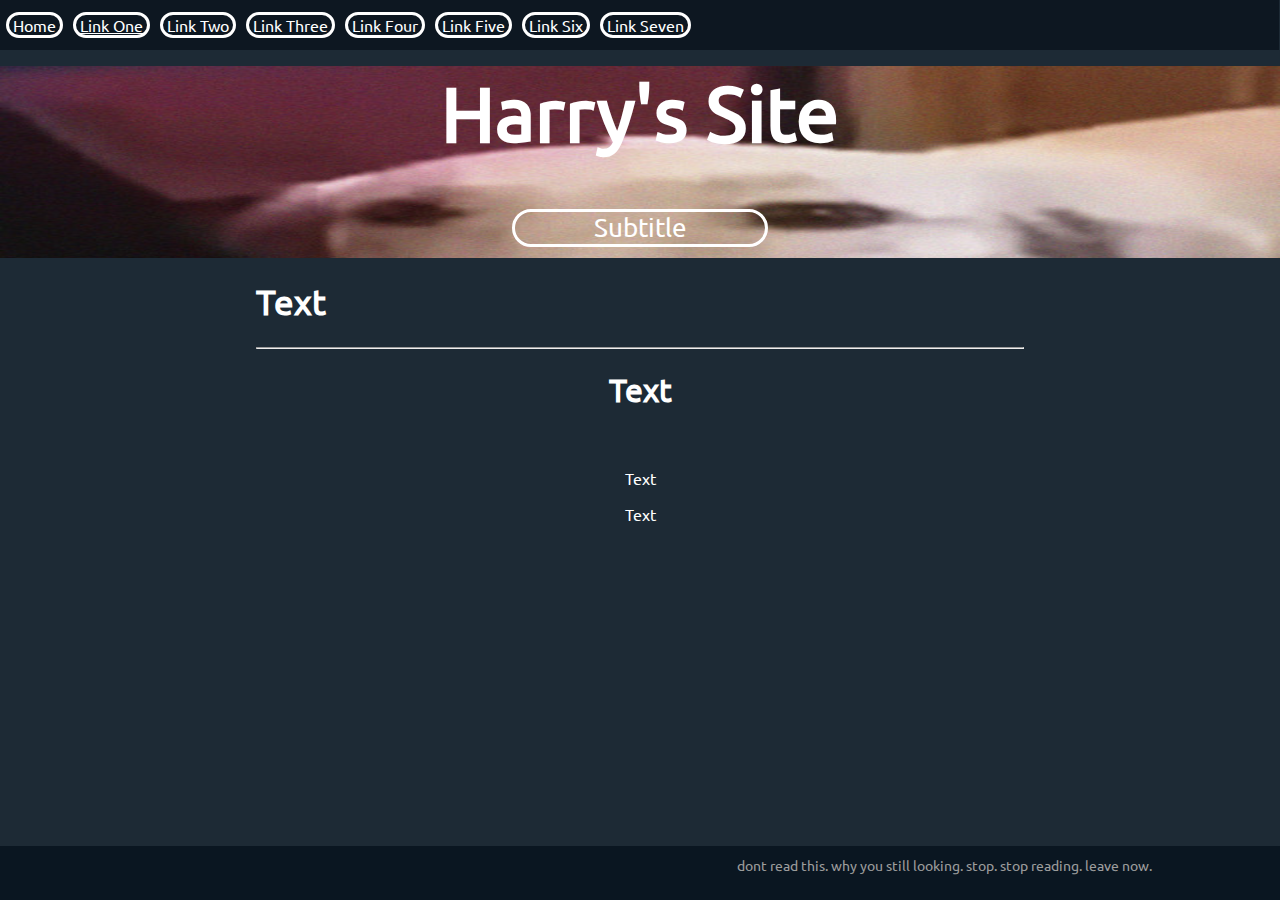
==== index.html @ 9c55b24f "Add files via upload" ====
<!DOCTYPE html>
<html>
    <head>
        <title>Home | Hazzles</title>
        <meta name="viewport" content="width=device-width, initial-scale=0">
        <link rel="stylesheet" href="style.css">
        <script src="src.js"></script> 
    </head>
    <body>
        <div id="banner-1"class="banner">
            <div class="hideonmobile">
                <!--- you can make these links by using <a href=""></a> the href= is what you use to link a piece of text to different things-->
                <p>&nbsp;Home&nbsp;</p>
                <p>&nbsp;<a href="https://www.google.com">Link One</a>&nbsp;</p>
                <p>&nbsp;Link Two</a>&nbsp;</p>
                <p>&nbsp;Link Three</a>&nbsp;</p>
                <p>&nbsp;Link Four</a>&nbsp;</p>
                <p>&nbsp;Link Five</a>&nbsp;</p>
                <p>&nbsp;Link Six</a>&nbsp;</p>
                <p>&nbsp;Link Seven</a>&nbsp;</p>
            </div>
            <div class="showonmobile">
                <div class="mobilemenuclass">&nbsp;Mobile Only Link</a>&nbsp;</div>
            </div>
        </div>
        <div class="pagetitle">
            <h1>Harry's Site</h1>
            <p class="bordertitle">Subtitle</p>
        </div>
        <noscript>You have no javascript. You should probably get some.</noscript>
        <div style="width: 60%;margin-left:20%;margin-right:20%;">
            <h1 style="font-size:35px">Text</h1>
            <hr>
            <div style="text-align:center">
                <h1>Text</h1>
                <br>
                <p>Text</p>
                <p>Text</p>
            </div>
        </div>
        <div class="hideonmobile">
            <div class="fttr">
                <div>
                    <p style="float:right;margin-right:10%;margin-top:0.8%">dont read this. why you still looking. stop. stop reading. leave now.</p></a>
                </div>
            </div>
        </div>
        </body>
</html>
---- style.css ----
@font-face {
    font-family: ubuntu;
    src: url(ubuntufont.ttf);
}
body {
    font-family: ubuntu;
    color: white;
    background-color: #1D2A35; 
    margin-top:0px;
    margin: 0px;
}
.light-mode {
    color: #000000;
    background-color: #ffffff; 
}
.bannermode {
    color: #ffffff;
    background-color: #586D81;
}
.bluediv {
    background-color: #3484ed;
    width: 100%;
    height: 3.6vw;
    bottom: 0;
    position: absolute;
}
.bluediv p {
    color: #ffffff;
    margin: auto;
    text-align: center;
    font-size: 3vw;
}
.pagetitle {
    margin-top: -3%;
    height: 15vw;
    width: 100%;
    text-align:center; 
    font-size:3vw;
    color: white;
    background-image: url('ohgodilookterribleinthiscrop.jpg');
    background-repeat: no-repeat;
    background-attachment:fixed;
    background-size: 100% 40vw;
}
.hometitle {
    font-size:2vw;
}

.bordertitle{
    font-size:2vw;
    border-color: white;
    border-style: solid; 
    border-radius: 50px; 
    border-width: 0.25vw; 
    margin-left: 40%;
    margin-right: 40%;
}
.questions {
    margin-left: 10px;
    color: white;
    font-size: 1.3vw;
    width:50%;
}
.questions li {
    text-indent: 50px;
}
.banner {
    display: inline-block;
    margin-top: -7.5px;
    margin-left:-7px;
    color: white;
    background-color: #0D1721;
    width: 100%;
    height: 4vw;
    padding: 3px;
}
.fttr {
    background-color: #0a1621;
    width:100%;
    left:0;
    bottom:0;
    color:#9c9c9c;
    height:6%;
    position: fixed;
    font-size:1.1vw;
    text-align:left;

}
.banner p {
    margin-left: 10px;
    float: left;
    border: white; 
    border-width: 0.25 vw; 
    border-style: solid; 
    border-radius: 25px;
    font-size: 1.25vw;
}
.checkfortor {
    margin-top: 1.25vw;
    margin-left: 10px;
    float: left;
    border: white; 
    border-width: 0.25 vw; 
    border-style: solid; 
    border-radius: 25px;
    font-size: 1.25vw;
}
.mobilebanner {
    display: none;
}
a {
    color: white;
}
.floatleft {
    float: left;
    margin-left: 20%;
    width: 27.5%;
    color: white;
}
.floatright {
    color: white;
    float: right;
    margin-right: 20%;
    width: 27.5%;
}
button {
    background: none!important;
    border: none;
    padding: 0!important;
    font-family: ubuntu;
    text-decoration: underline;
    cursor: pointer;
    color: white;
    border: white; 
    border-width: 0.5 vw; 
    border-style: solid; 
    border-radius: 25px;
    font-size: 20px;
    margin-top:20px;
  }
.accountlist {
    color: white;
    float: left;
    margin-left: 10%;
    width: 20%;
    border: white; 
    border-width: 0.25 vw; 
    border-style: solid; 
    border-radius: 25px;
    text-align:center;
}
.accountlistemail {
    color: white;
    float: left;
    margin-left: 10%;
    width: 20%;
    border: white; 
    border-width: 0.25 vw; 
    border-style: solid; 
    border-radius: 25px;
    font-size:0.9vw;
    text-align:center; 
    margin-right:10%;
}
.imgcontainer {
    height: 50%;
    width: 50%;
}
.centerimage {
    height: 12vw;
    width: 12vw;
    object-fit: cover;
    margin-left: 40%;    
}
.setupbox {
    color: white;
    margin-left: 10%;
    width: 80%;
    border: white; 
    border-width: 0.25 vw; 
    border-style: solid; 
    border-radius: 25px;
}
.pageselect {
    text-align: center;
    border: white; 
    border-style: solid; 
    border-radius: 25px;
    font-size: 30px;

}
.frontpagetweet {
    margin-right:10%;
    margin-top:5%;
    color: white;
    float: right;
    width: 30%;
}
.setupboxleft {
    float: left;
    width: 49.5%;
    color: white;
}
.setupboxright {
    float: right;
    width: 49.5%;
    color: white;
}
.hideonmobile {
    color: white;
}
.showonmobile {
    display: none;
}
.leavepage {
    font-size: 2vw;
}
.tweet {
    float: left;
    margin-top: 20px;
    margin-left: 10px;
}
@media only screen and (max-width: 600px) {
    @font-face {
        font-family: ubuntu;
        src: url(ubuntufont.ttf);
    }
    .hometitle {
        font-size:2vw;
    }
    .bordertitle{
        font-size:2vw;
        border-style: solid; 
        border-radius: 50px; 
        border-width: 0.25vw; 
        margin-left: 33%;
        margin-right: 33%;
    }
    .hideonmobile {
        display: none;
    }
    .showonmobile {
        color: white;
        display: contents;
        text-align: center;
    }
    body {
        font-family: ubuntu;
        color: white;
        background-color: #1D2A35;
        min-width:400px;
        max-width:600px;
    }
    .light-mode {
        color: #000000;
        background-color: #ffffff;
    }
    .light-mode-bnnr {
        color: #ffffff;
        background-color: #586D81;
    }
    .bluediv {
        background-color: #3484ed;
        max-width:700px;
        min-width:400px;
        height: 9vw;
        bottom: 0;
        position: fixed;
    }
    button {
        background: none!important;
        border: none;
        padding: 0!important;
        font-family: ubuntu;
        text-decoration: underline;
        cursor: pointer;
        color: white;
        border: white; 
        border-width: 0.25 vw; 
        border-style: solid; 
        border-radius: 30px;
        font-size: 3vw;
        margin-top:20px;
        margin: left 0.75%; 
      }
    .bluediv p {
        color: #ffffff;
        margin: auto;
        text-align: center;
        font-size: 6vw;
    }
    .pagetitle {
        margin-top: -3%;
        height: 22vw;
        width: 100%;
        text-align:center; 
        font-size:3vw;
        color: white;
        background-image: url('ohgodilookterribleinthiscrop.jpg');
        background-repeat:no-repeat;
        background-attachment:fixed;
        background-size:100% 53vw;
    }
    .checkfortor {
        display: none;
    }
    .questions {
        text-align: left;
        color: white;
        font-size: 85%;
        width: 93%;
        height:auto; 
    }
    .questions li {
        text-align: right;
        text-indent: 0%
    }
    .banner {
        display: inline-block;
        margin-top: -7.5px;
        color: white;
        background-color: #0D1721;
        width: 100%;    
        height: 14vw;
        padding: 3px;
    }
    .mobilemenuclass {
        margin-top:3.4vw;
        text-align:center;
        font-size:6vw;
        float:none; 
        margin-left:40vw;
        margin-right:40vw;
    }
    .banner p {
        margin-left: 10px;
        float: left;
        border: white; 
        border-width: 0.25 vw; 
        border-style: solid; 
        border-radius: 25px;
        font-size: 4vw;
        text-align:center;

    }
    .mobilebanner {
        display: contents;
        margin-left: 10px;
        float: left;
        border: white; 
        border-width: 0.25 vw; 
        border-style: solid; 
        border-radius: 25px;
        font-size: 1.25vw;
    }
    .accountlistemail {
        color: white;
        font-size:2vw;
        text-align:center; 
    }
    a {
        color: white;
    }
    .floatleft {
        float: none;
        color: white;
        margin-right:20%;
        margin-left:20%;
        width:60%;
    }
    .floatright {
        float:none;
        color: white;
        margin-right: 20%;
        margin-left:20%;
        width: 60%;
    }
    .pageselect {
        text-align: center;
        border: white; 
        border-style: solid; 
        border-radius: 25px;
        font-size: 30px;
    
    }
    .accountlist {
        margin-left:20%;
        margin-top: 3px;
        text-align:center;
        color: white;
        width: 60%;
        border: white; 
        border-width: 0.25 vw; 
        border-style: solid; 
        border-radius: 25px;
    }
    .imgcontainer {
        height: 60%;
        width: 60%;
        margin-left:5%;
    }
    .centerimage {
        height: 14vw;
        width: 14vw;
        object-fit: cover;
        margin-left: 50%;    
    }
    .setupbox {
        color: white;
        margin-left: 10%;
        width: 80%;
        border: white; 
        border-width: 0.25 vw; 
        border-style: solid; 
        border-radius: 25px;
    }
    .setupboxleft {
        float: left;
        width: 49.5%;
        color: white;
    }
    .setupboxright {
        float: right;
        width: 49.5%;
        color: white;
    }
    .frontpagetweet {
        margin-right:60%;
        display: none;
        overflow: hidden;
    }
    .tweet {
        float: left;
        margin-top: 20px;
        margin-left: 10px;
    }
    .pagetitle p{
        font-size: 3.5vw;
        color: white;
    }
    .pagetitle h1{
        font-size: 9vw;
        color: white;
    }
    .leavepage {
        font-size: 10vw;
    }
}
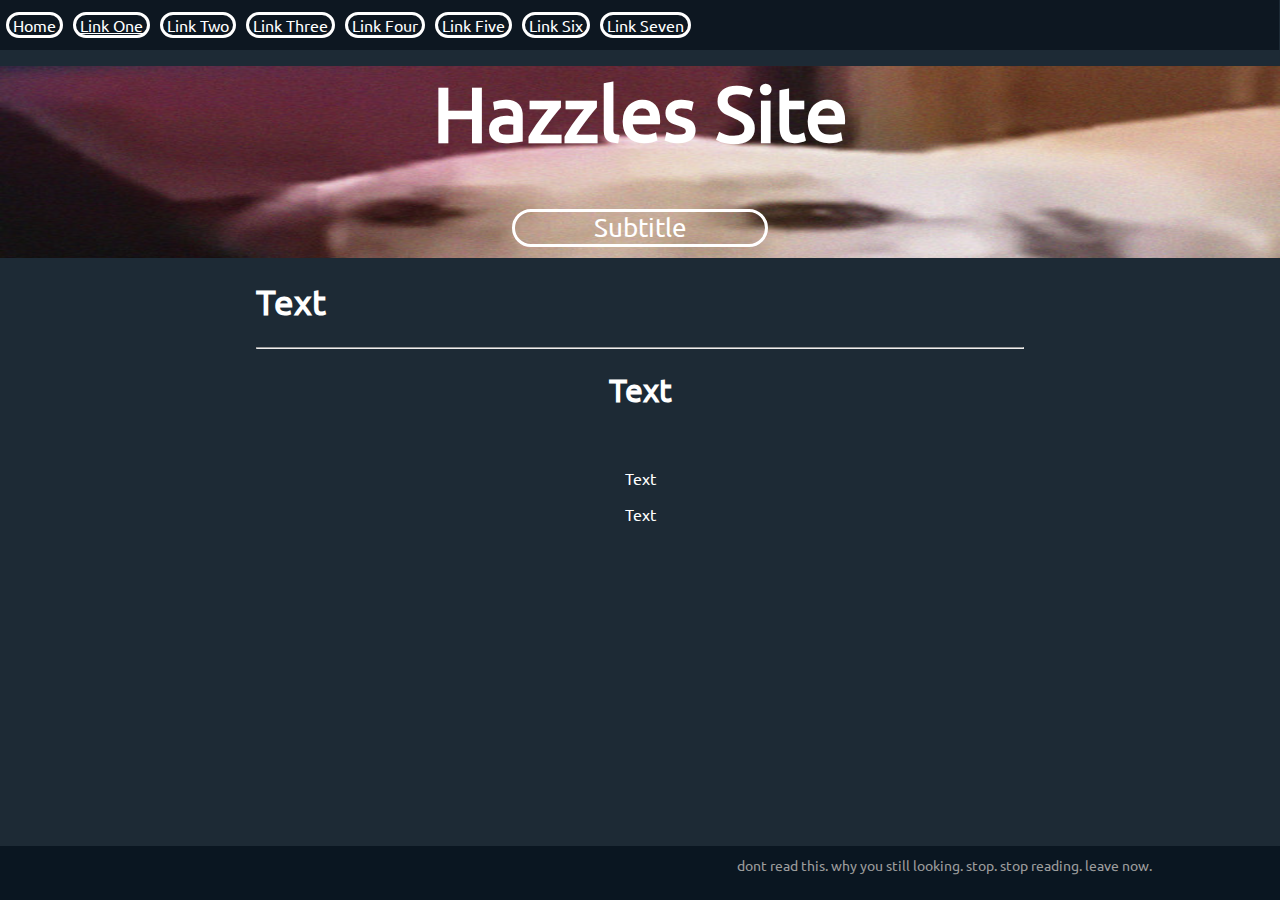
==== commit 7fa10798: "Update index.html" ====
--- a/index.html
+++ b/index.html
@@ -24,7 +24,7 @@
             </div>
         </div>
         <div class="pagetitle">
-            <h1>Harry's Site</h1>
+            <h1>Hazzles Site</h1>
             <p class="bordertitle">Subtitle</p>
         </div>
         <noscript>You have no javascript. You should probably get some.</noscript>
@@ -46,4 +46,4 @@
             </div>
         </div>
         </body>
-</html>+</html>
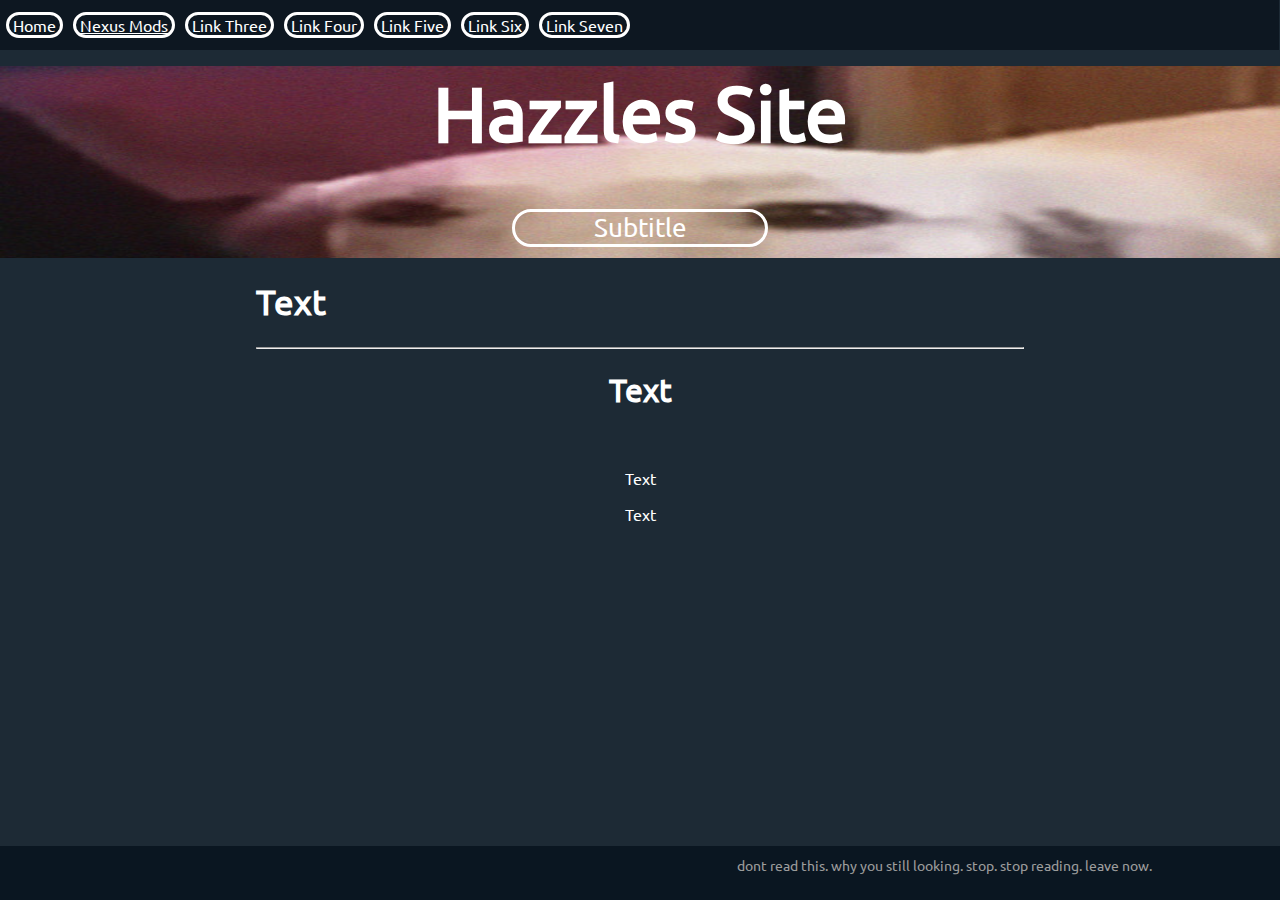
==== commit 1f60aea0: "Update index.html" ====
--- a/index.html
+++ b/index.html
@@ -11,8 +11,7 @@
             <div class="hideonmobile">
                 <!--- you can make these links by using <a href=""></a> the href= is what you use to link a piece of text to different things-->
                 <p>&nbsp;Home&nbsp;</p>
-                <p>&nbsp;<a href="https://www.google.com">Link One</a>&nbsp;</p>
-                <p>&nbsp;Link Two</a>&nbsp;</p>
+                <p>&nbsp;<a href="https://www.nexusmods.com">Nexus Mods</a>&nbsp;</p>
                 <p>&nbsp;Link Three</a>&nbsp;</p>
                 <p>&nbsp;Link Four</a>&nbsp;</p>
                 <p>&nbsp;Link Five</a>&nbsp;</p>
